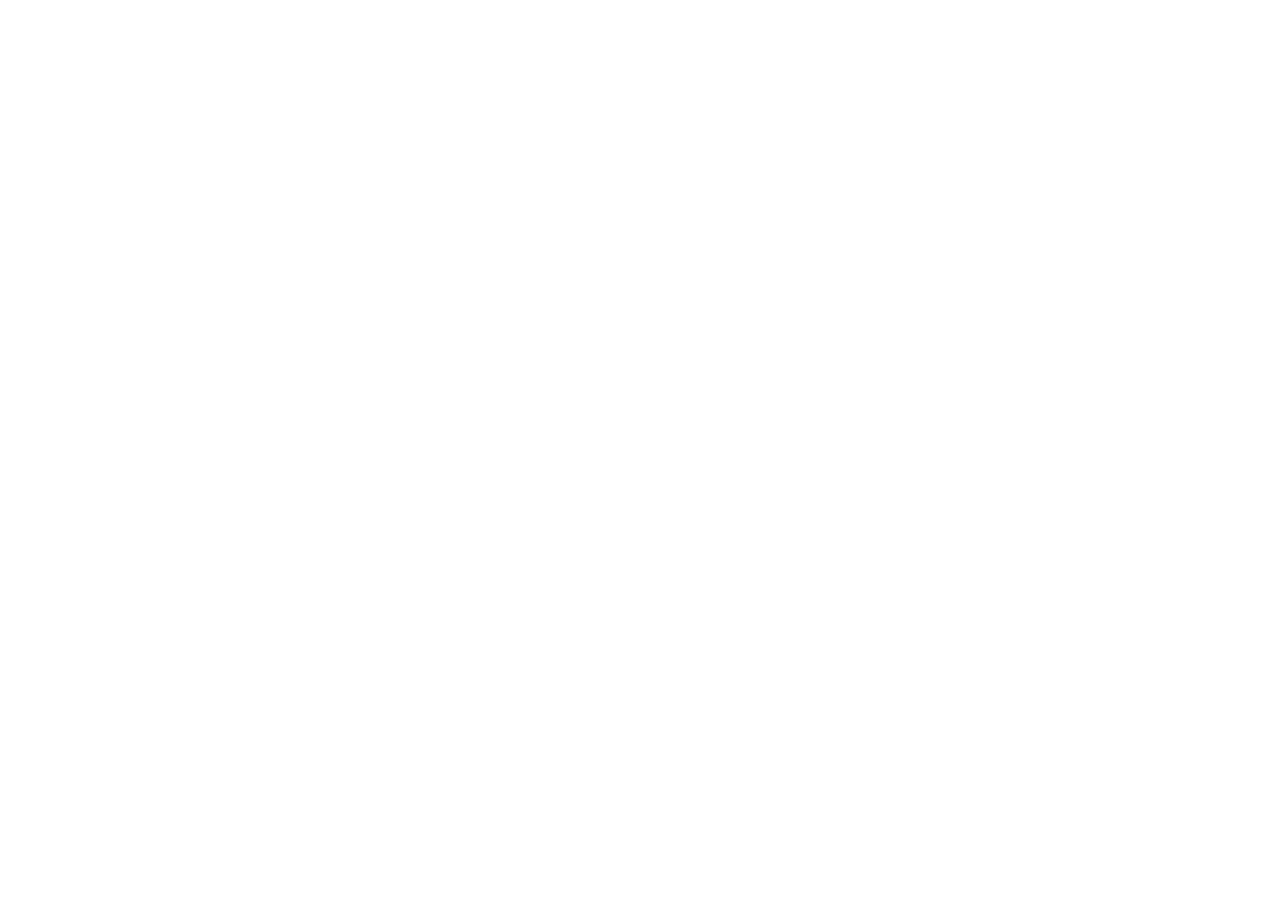
==== app/index.html @ 298c1171 "renamed phones to recipes" ====
<!doctype html>
<html lang="en" ng-app="recipecat">
<head>
  <meta charset="utf-8">
  <title>Google Recipe Gallery</title>
  <link rel="stylesheet" href="css/app.css">
  <link rel="stylesheet" href="css/bootstrap.css">
  <script src="lib/angular/angular.js"></script>
  <script src="js/app.js"></script>
  <script src="js/controllers.js"></script>
  <script src="js/filters.js"></script>
  <script src="js/services.js"></script>
  <script src="lib/angular/angular-resource.js"></script>
</head>
<body>

  <div ng-view></div>

</body>
</html>
---- app/css/app.css ----
/* app css stylesheet */

body {
  padding-top: 20px;
}

.recipes {
  list-style: none;
}

.thumb {
  float: left;
  margin: -1em 1em 1.5em 0em;
  padding-bottom: 1em;
  height: 100px;
  width: 100px;
}

.recipes li {
  clear: both;
  height: 100px;
  padding-top: 15px;
}

/** Detail View **/
img.recipe {
  float: left;
  border: 1px solid black;
  margin-right: 3em;
  margin-bottom: 2em;
  background-color: white;
  padding: 2em;
  height: 400px;
  width: 400px;
}

ul.recipe-thumbs {
  margin: 0;
  list-style: none;
}

ul.recipe-thumbs li {
  border: 1px solid black;
  display: inline-block;
  margin: 1em;
  background-color: white;
}

ul.recipe-thumbs img {
  height: 100px;
  width: 100px;
  padding: 1em;
}

ul.recipe-thumbs img:hover {
  cursor: pointer;
}


ul.specs {
  clear: both;
  margin: 0;
  padding: 0;
  list-style: none;
}

ul.specs > li{
  display: inline-block;
  width: 200px;
  vertical-align: top;
}

ul.specs > li > span{
  font-weight: bold;
  font-size: 1.2em;
}

ul.specs dt {
  font-weight: bold;
}

h1 {
  border-bottom: 1px solid gray;
}
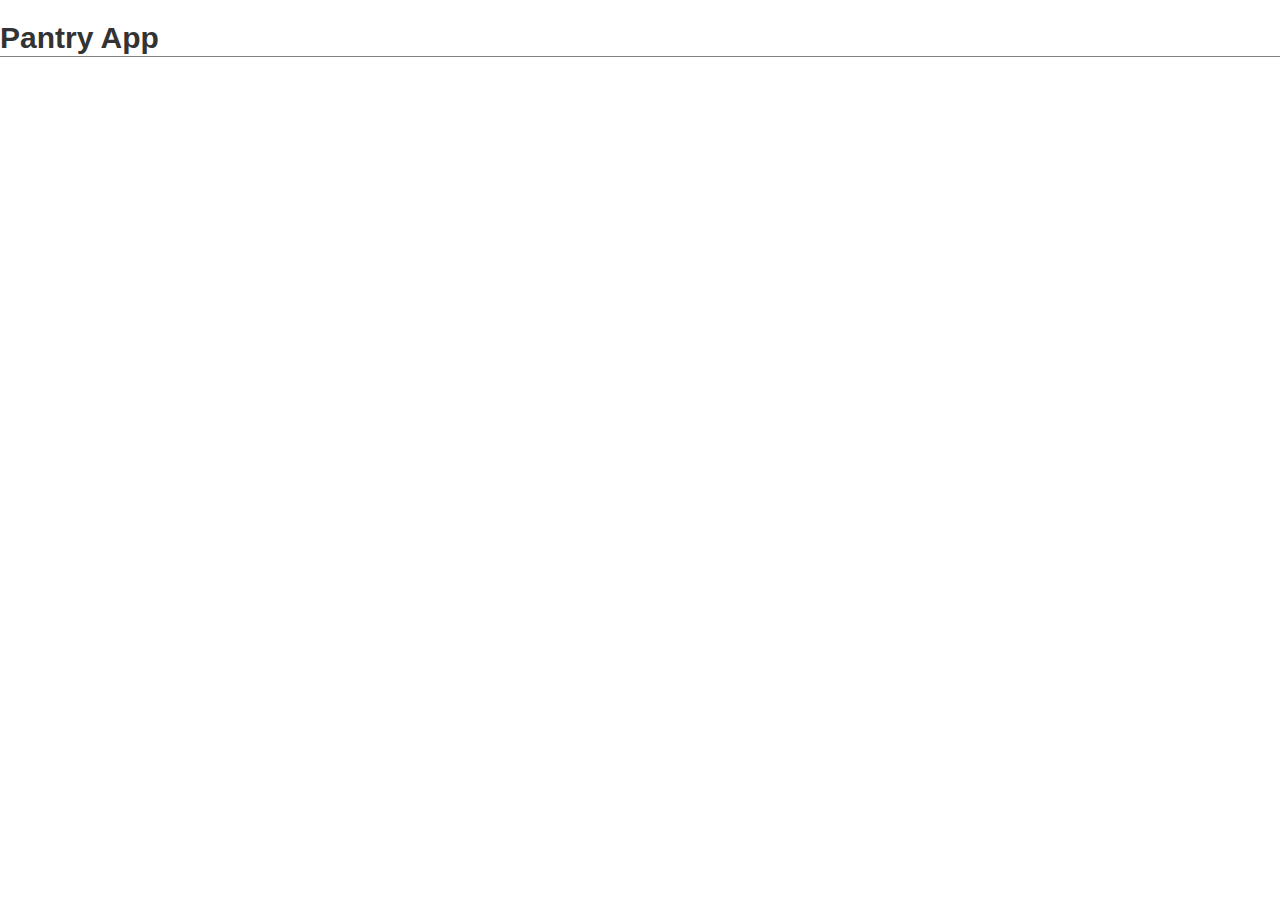
==== commit f19d88d5: "now have both a recipe steps list and an ingredient list" ====
--- a/app/index.html
+++ b/app/index.html
@@ -12,8 +12,14 @@
   <script src="js/services.js"></script>
   <script src="lib/angular/angular-resource.js"></script>
 </head>
+
 <body>
 
+  <!-- Main Title -->
+  <h1>Pantry App</h1>
+  <br \>
+
+  <!-- Child Views -->
   <div ng-view></div>
 
 </body>
